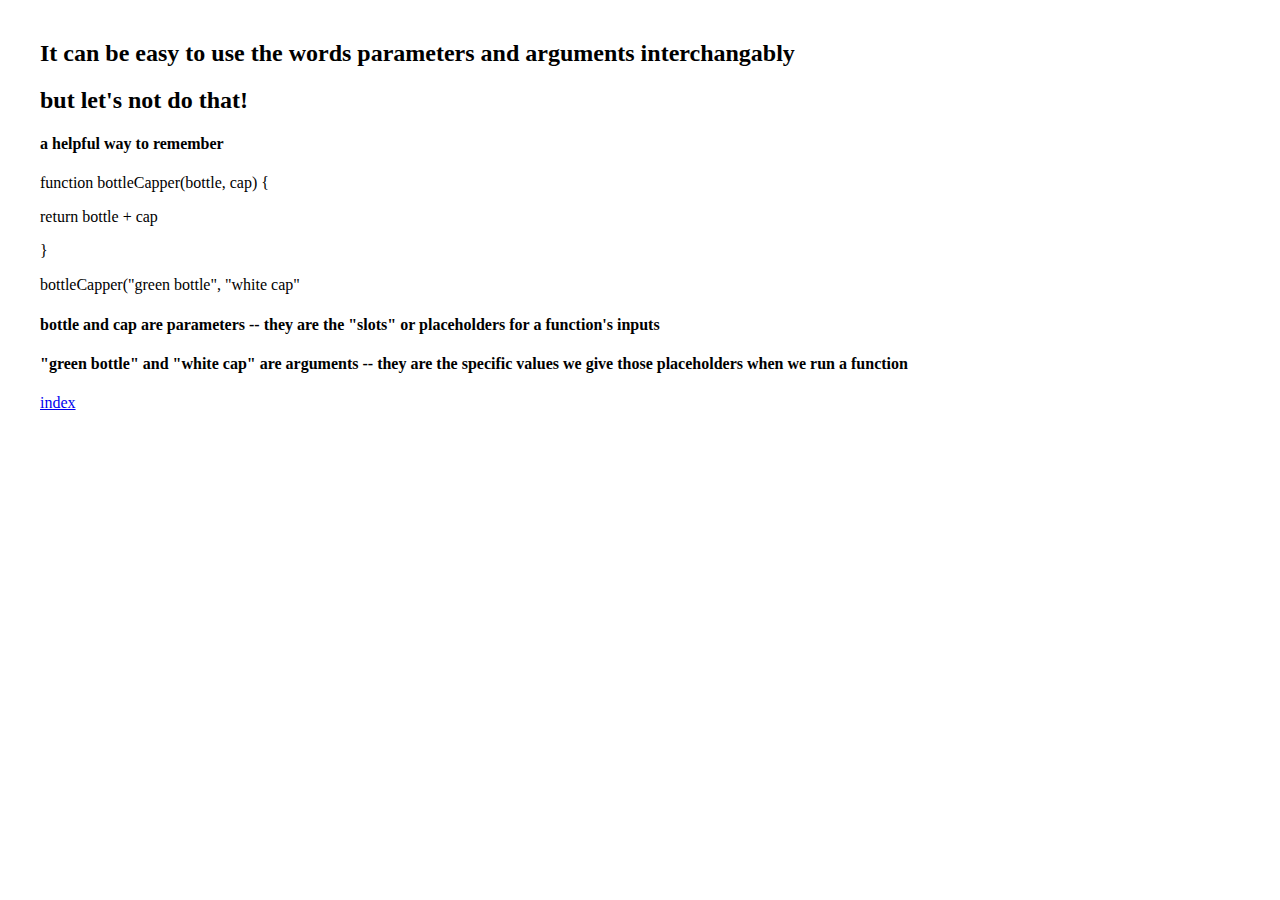
==== parameters-arguments.html @ 0f920bcc "parameters vs. arguments html and js" ====
<!DOCTYPE html>
<html lang="en">
<head>
  <meta charset="UTF-8">
  <meta http-equiv="X-UA-Compatible" content="IE=edge">
  <meta name="viewport" content="width=device-width, initial-scale=1.0">
  <script defer src="./parameters-arguments.js"></script>
  <link rel="stylesheet" href="style.css">
  <title>parameters vs arguments</title>
</head>
<body>
  <div>
    <h2>It can be easy to use the words parameters and arguments interchangably</h2>
    <h2>but let's not do that!</h2>
    <div>
      <h4>a helpful way to remember</h4>
        <div>
            <p>function bottleCapper(bottle, cap) {</p>
              <p>return bottle + cap</p>
              <p>}</p>
            <p>bottleCapper("green bottle", "white cap"</p>
        </div>
        <h4>bottle and cap are parameters -- they are the "slots" or placeholders for a function's inputs</h4>
        <h4>"green bottle" and "white cap" are arguments -- they are the specific values we give those placeholders when we run a function</h4>
      </div>    
  </div>
  <div id="links">
    <a href="index.html">index</a>
  </div>
</body>
</html>
---- style.css ----
body {
  margin: 40px;
}

#title {
  display: flex;
  justify-content: center;
  padding: 20px;
  background-color: beige;
  color:rgb(142, 4, 4);
}
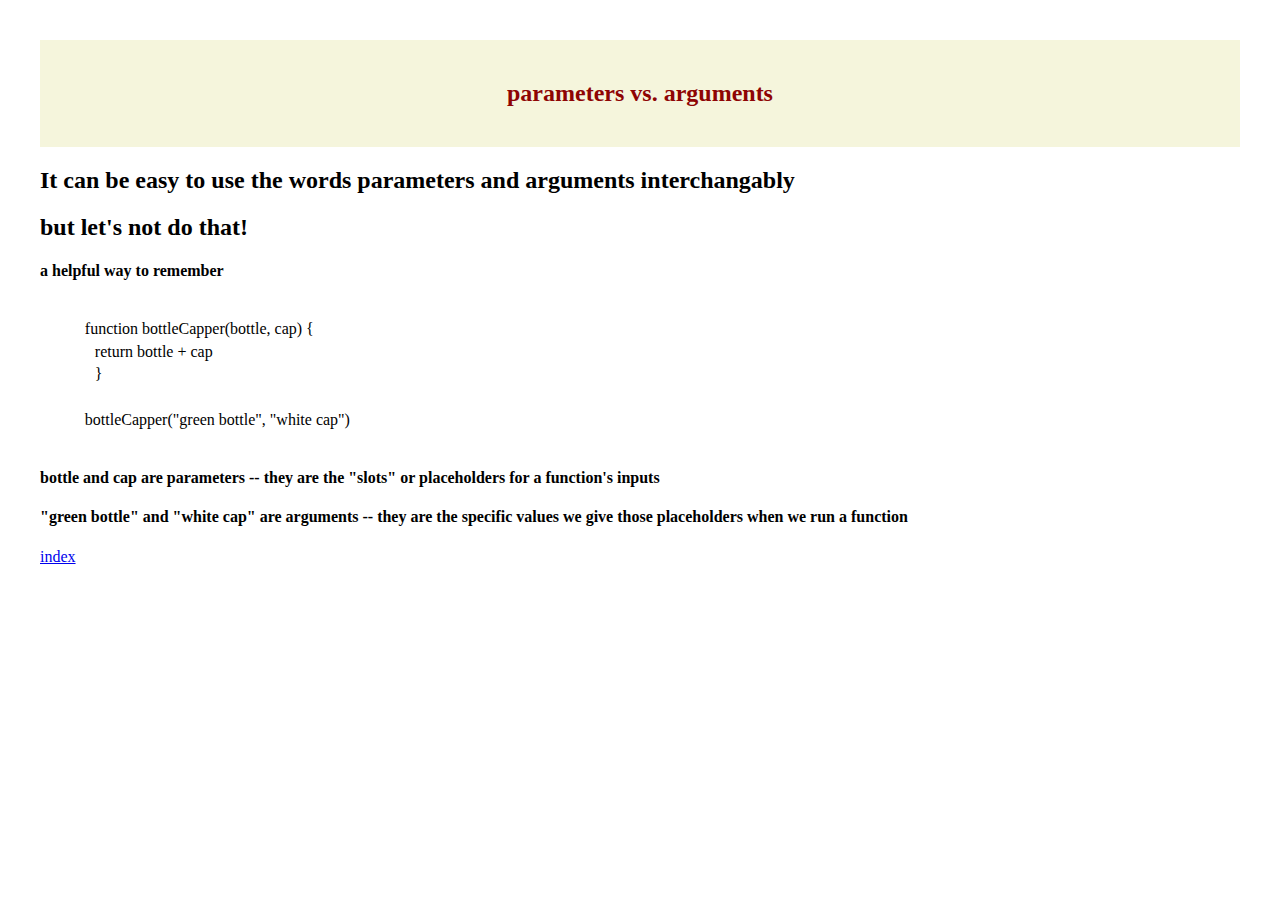
==== commit 5fd03e8d: "add css to parameters vs arguments" ====
--- a/parameters-arguments.html
+++ b/parameters-arguments.html
@@ -9,16 +9,19 @@
   <title>parameters vs arguments</title>
 </head>
 <body>
+  <div id="title">
+    <h2>parameters vs. arguments</h2>
+  </div>
   <div>
     <h2>It can be easy to use the words parameters and arguments interchangably</h2>
     <h2>but let's not do that!</h2>
     <div>
       <h4>a helpful way to remember</h4>
-        <div>
+        <div id="function">
             <p>function bottleCapper(bottle, cap) {</p>
-              <p>return bottle + cap</p>
-              <p>}</p>
-            <p>bottleCapper("green bottle", "white cap"</p>
+              <p id="indent">return bottle + cap</p>
+              <p id="indent">}</p><br>
+            <p>bottleCapper("green bottle", "white cap")</p>
         </div>
         <h4>bottle and cap are parameters -- they are the "slots" or placeholders for a function's inputs</h4>
         <h4>"green bottle" and "white cap" are arguments -- they are the specific values we give those placeholders when we run a function</h4>
--- a/style.css
+++ b/style.css
@@ -8,4 +8,16 @@
   padding: 20px;
   background-color: beige;
   color:rgb(142, 4, 4);
+}
+
+#function {
+  margin: 40px;
+}
+
+p {
+  margin: 0.3em;
+}
+
+#indent {
+  text-indent: 10px;
 }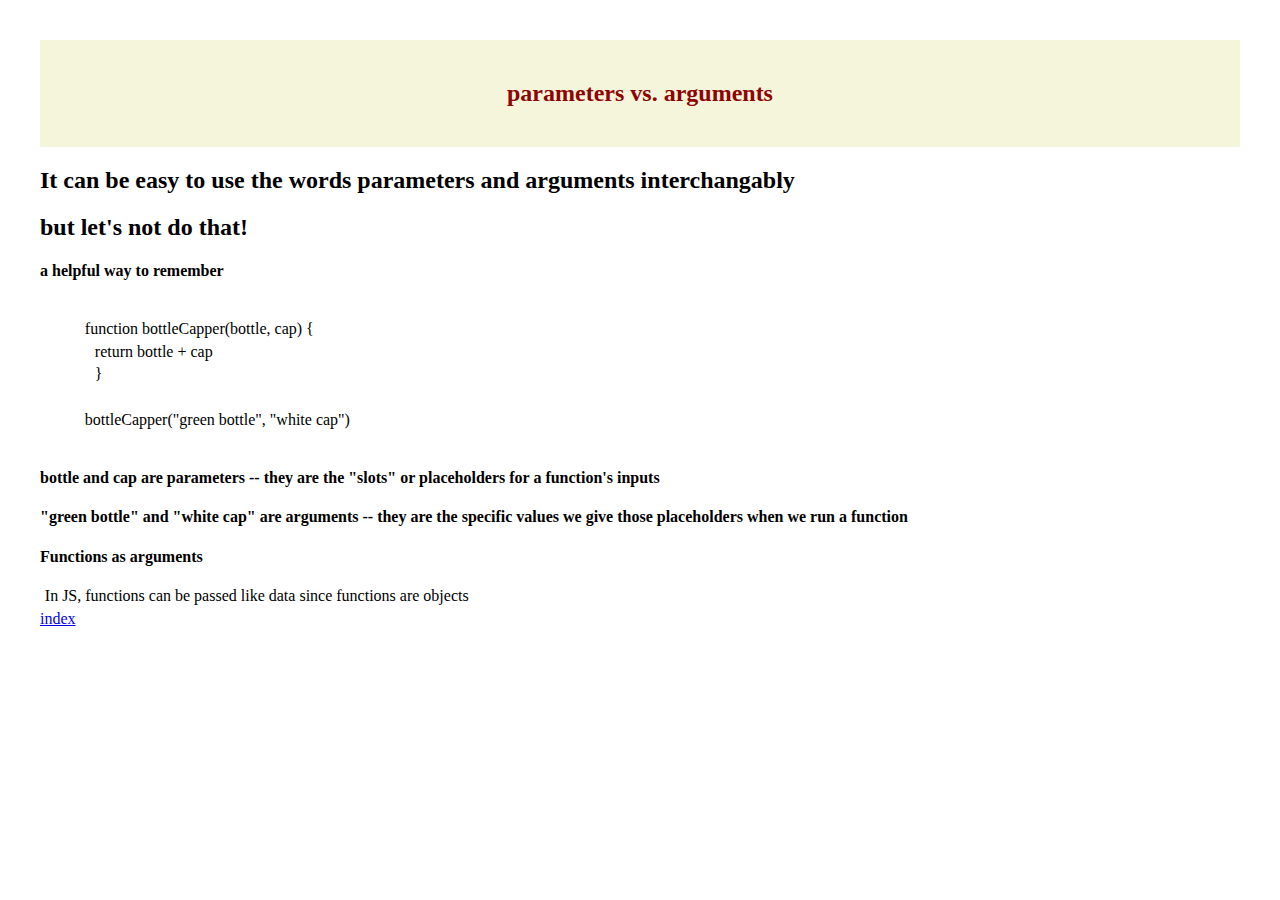
==== commit 363b4656: "add function mdn link" ====
--- a/parameters-arguments.html
+++ b/parameters-arguments.html
@@ -23,10 +23,13 @@
               <p id="indent">}</p><br>
             <p>bottleCapper("green bottle", "white cap")</p>
         </div>
-        <h4>bottle and cap are parameters -- they are the "slots" or placeholders for a function's inputs</h4>
-        <h4>"green bottle" and "white cap" are arguments -- they are the specific values we give those placeholders when we run a function</h4>
-      </div>    
-  </div>
+      <h4>bottle and cap are parameters -- they are the "slots" or placeholders for a function's inputs</h4>
+      <h4>"green bottle" and "white cap" are arguments -- they are the specific values we give those placeholders when we run a function</h4>              
+    </div>
+    <div>
+      <h4>Functions as arguments</h4>
+      <p>In JS, functions can be passed like data since functions are objects</p>
+    </div>
   <div id="links">
     <a href="index.html">index</a>
   </div>
